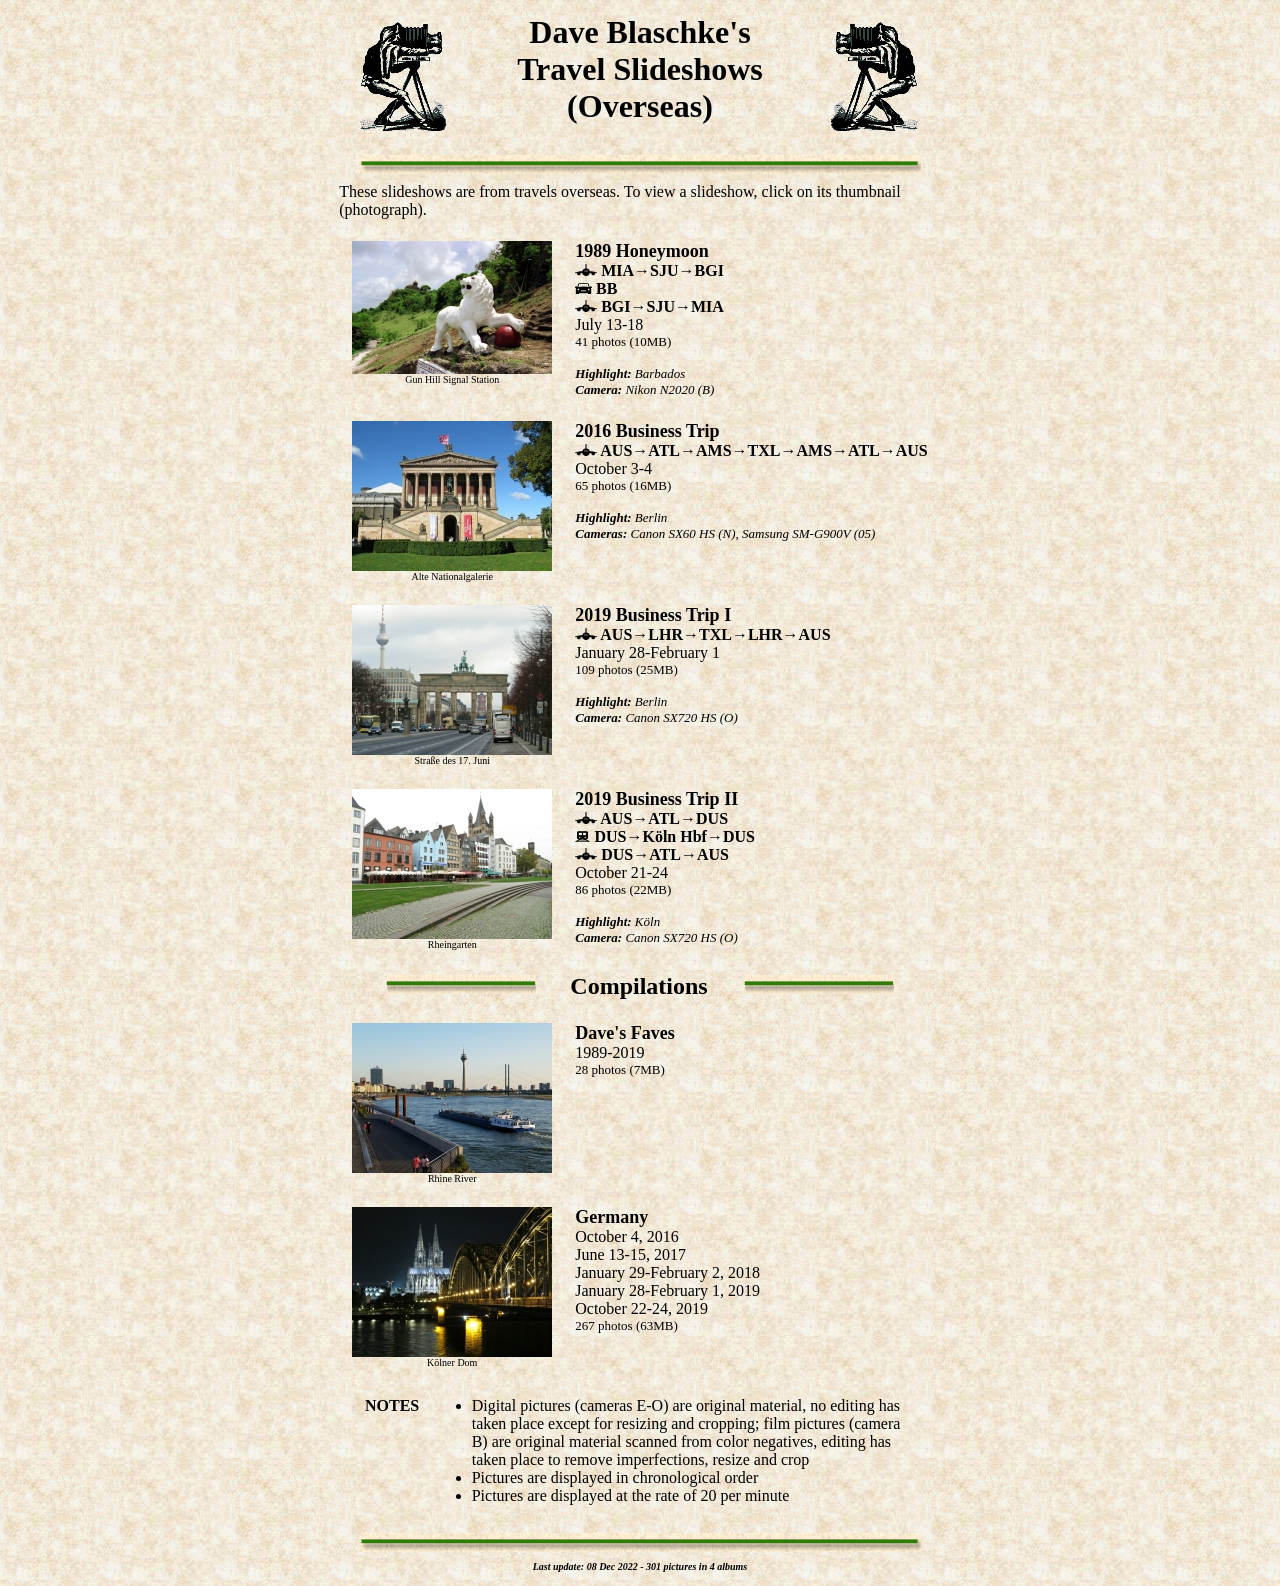
==== index.html @ c41033bd "Fix size oversight :( :(" ====
<HTML>
  <HEAD>
    <BASE HREF=".">
    <TITLE>
      Travel Slideshows
    </TITLE>
    <STYLE>
      <!--
        a{text-decoration:none; font-weight:bold; color:rgb(45,45,145);}
      -->
      ul, li{margin:0; padding:0;}
    </STYLE>
  </HEAD>

  <CENTER><!-- Required for HTML viewers that don't understand TABLE's ALIGN attribute -->

  <BODY BACKGROUND="images/background.jpg" BGCOLOR=#FFFFFF TEXT=#000000>
    <A HREF="TOP"></A>
    <TABLE ALIGN=CENTER BORDER=0 CELLPADDING=3 CELLSPACING=3 WIDTH=562>
      <TR ALIGN=CENTER VALIGN=CENTER>
        <TD>
          <IMG SRC="images/left.gif" ALT="Left header" BORDER=0 WIDTH=95 HEIGHT=118>
        </TD>

        <TD>
          <H1>
            Dave Blaschke's<BR>Travel Slideshows<BR>(Overseas)
          </H1>
        </TD>

        <TD>
          <IMG SRC="images/right.gif" ALT="Right header" BORDER=0 WIDTH=95 HEIGHT=118>
        </TD>
      </TR>

      <TR ALIGN=CENTER VALIGN=CENTER>
        <TD COLSPAN=3>
          <IMG SRC="images/horzrule.gif" ALT="Horizontal rule" BORDER=0 WIDTH=562 HEIGHT=19>
        </TD>
      </TR>

      <TR ALIGN=LEFT VALIGN=CENTER>
        <TD COLSPAN=3>
          <P>
            These slideshows are from travels overseas.
            To view a slideshow, click on its thumbnail (photograph).
          </P>
        </TD>
      </TR>

      <TR ALIGN=CENTER VALIGN=CENTER>
        <TD COLSPAN=3>
          <TABLE BORDER=0 CELLPADDING=10 CELLSPACING=3>
            <TR VALIGN=TOP ALIGN=CENTER>
              <TD ALIGN=LEFT>
                <A HREF="1989Honeymoon/" TARGET=_blank><IMG SRC="1989Honeymoon/cover.jpg" BORDER=0 WIDTH=200 HEIGHT=133 TITLE="1989 Honeymoon"></A><BR>
                <CENTER><FONT SIZE=-2>Gun Hill Signal Station</FONT></CENTER>
              </TD>
              <TD ALIGN=LEFT>
                <FONT SIZE=+1>
                  <B>1989 Honeymoon</B><BR>
                </FONT>
                <B><IMG SRC="images/plane.png" HEIGHT=12>&nbsp;MIA&rarr;SJU&rarr;BGI<BR><IMG SRC="images/car.png" HEIGHT=11>&nbsp;BB<BR><IMG SRC="images/plane.png" HEIGHT=12>&nbsp;BGI&rarr;SJU&rarr;MIA</B><BR>
                July 13-18<BR>
                <FONT SIZE=-1>
                  41 photos (10MB)<BR><BR>
                  <I><B>Highlight:</B> Barbados</I><BR>
                  <I><B>Camera:</B> Nikon N2020 (B)</I>
                </FONT>
              </TD>
            </TR>

            <TR VALIGN=TOP ALIGN=CENTER>
              <TD ALIGN=LEFT>
                <A HREF="2016Berlin/" TARGET=_blank><IMG SRC="2016Berlin/cover.jpg" BORDER=0 WIDTH=200 HEIGHT=150 TITLE="2016 Business Trip"></A><BR>
                <CENTER><FONT SIZE=-2>Alte Nationalgalerie</FONT></CENTER>
              </TD>
              <TD ALIGN=LEFT>
                <FONT SIZE=+1>
                  <B>2016 Business Trip</B><BR>
                </FONT>
                <B><IMG SRC="images/plane.png" HEIGHT=12>&nbsp;AUS&rarr;ATL&rarr;AMS&rarr;TXL&rarr;AMS&rarr;ATL&rarr;AUS</B><BR>
                October 3-4<BR>
                <FONT SIZE=-1>
                  65 photos (16MB)<BR><BR>
                  <I><B>Highlight:</B> Berlin</I><BR>
                  <I><B>Cameras:</B> Canon SX60 HS (N), Samsung SM-G900V (05)</I>
                </FONT>
              </TD>
            </TR>

            <TR VALIGN=TOP ALIGN=CENTER>
              <TD ALIGN=LEFT>
                <A HREF="2019Berlin/" TARGET=_blank><IMG SRC="2019Berlin/cover.jpg" BORDER=0 WIDTH=200 HEIGHT=150 TITLE="2019 Business Trip I"></A><BR>
                <CENTER><FONT SIZE=-2>Stra&szlig;e des 17. Juni</FONT></CENTER>
              </TD>
              <TD ALIGN=LEFT>
                <FONT SIZE=+1>
                  <B>2019 Business Trip I</B><BR>
                </FONT>
                <B><IMG SRC="images/plane.png" HEIGHT=12>&nbsp;AUS&rarr;LHR&rarr;TXL&rarr;LHR&rarr;AUS</B><BR>
                January 28-February 1<BR>
                <FONT SIZE=-1>
                  109 photos (25MB)<BR><BR>
                  <I><B>Highlight:</B> Berlin</I><BR>
                  <I><B>Camera:</B> Canon SX720 HS (O)</I>
                </FONT>
              </TD>
            </TR>

            <TR VALIGN=TOP ALIGN=CENTER>
              <TD ALIGN=LEFT>
                <A HREF="2019Cologne/" TARGET=_blank><IMG SRC="2019Cologne/cover.jpg" BORDER=0 WIDTH=200 HEIGHT=150 TITLE="2019 Business Trip II"></A><BR>
                <CENTER><FONT SIZE=-2>Rheingarten</FONT></CENTER>
              </TD>
              <TD ALIGN=LEFT>
                <FONT SIZE=+1>
                  <B>2019 Business Trip II</B><BR>
                </FONT>
                <B><IMG SRC="images/plane.png" HEIGHT=12>&nbsp;AUS&rarr;ATL&rarr;DUS<BR><IMG SRC="images/train.png" HEIGHT=11>&nbsp;DUS&rarr;K&ouml;ln Hbf&rarr;DUS<BR><IMG SRC="images/plane.png" HEIGHT=12>&nbsp;DUS&rarr;ATL&rarr;AUS</B><BR>
                October 21-24<BR>
                <FONT SIZE=-1>
                  86 photos (22MB)<BR><BR>
                  <I><B>Highlight:</B> K&ouml;ln</I><BR>
                  <I><B>Camera:</B> Canon SX720 HS (O)</I>
                </FONT>
              </TD>
            </TR>

            <TR ALIGN=CENTER VALIGN=TOP>
              <TD COLSPAN=2>
                <NOBR>
                  <IMG SRC="images/horzrule.gif" ALT="Horizontal rule" BORDER=0 WIDTH=150 HEIGHT=19>
                  <FONT SIZE=+2>
                    <B>&nbsp;&nbsp;&nbsp;&nbsp;&nbsp;Compilations&nbsp;&nbsp;&nbsp;&nbsp;&nbsp;</B>
                  </FONT>
                  <IMG SRC="images/horzrule.gif" ALT="Horizontal rule" BORDER=0 WIDTH=150 HEIGHT=19>
                </NOBR>
              </TD>
            </TR>

            <TR VALIGN=TOP ALIGN=CENTER>
              <TD ALIGN=LEFT>
                <A HREF="MULTIYR/slideshow_faves.html" TARGET=_blank><IMG SRC="MULTIYR/cover_faves.jpg" BORDER=0 WIDTH=200 HEIGHT=150 TITLE="Dave's Faves"></A><BR>
                <CENTER><FONT SIZE=-2>Rhine River</FONT></CENTER>
              </TD>
              <TD ALIGN=LEFT>
                <FONT SIZE=+1>
                  <B>Dave's Faves</B><BR>
                </FONT>
                1989-2019<BR>
                <FONT SIZE=-1>
                  28 photos (7MB)
                </FONT>
              </TD>
            </TR>

            <TR VALIGN=TOP ALIGN=CENTER>
              <TD ALIGN=LEFT>
                <A HREF="MULTIYR/slideshow_germany.html" TARGET=_blank><IMG SRC="MULTIYR/cover_germany.jpg" BORDER=0 WIDTH=200 HEIGHT=150 TITLE="Germany"></A><BR>
                <CENTER><FONT SIZE=-2>K&ouml;lner Dom</FONT></CENTER>
              </TD>
              <TD ALIGN=LEFT>
                <FONT SIZE=+1>
                  <B>Germany</B><BR>
                </FONT>
                October 4, 2016<BR>
                June 13-15, 2017<BR>
                January 29-February 2, 2018<BR>
                January 28-February 1, 2019<BR>
                October 22-24, 2019<BR>
                <FONT SIZE=-1>
                  267 photos (63MB)
                </FONT>
              </TD>
            </TR>

            <TR VALIGN=TOP ALIGN=CENTER>
              <TD ALIGN=LEFT COLSPAN=2>
                <TABLE ALIGN=CENTER BORDER=0 CELLPADDING=3 CELLSPACING=3 WIDTH=562>
                  <TR VALIGN=TOP ALIGN=LEFT>
                    <TD WIDTH=100 ALIGN=LEFT>
                      <B>NOTES</B>
                    </TD>
                    <TD WIDTH=462>
                      <UL>
                        <LI>Digital pictures (cameras E-O) are original material, no editing has taken place except for resizing and cropping; film pictures (camera B) are original material scanned from color negatives, editing has taken place to remove imperfections, resize and crop</LI>
                        <LI>Pictures are displayed in chronological order</LI>
                        <LI>Pictures are displayed at the rate of 20 per minute</LI>
                      </UL>
                    </TD>
                  </TR>
                </TABLE>
              </TD>
            </TR>
          </TABLE>
        </TD>
      </TR>

      <TR ALIGN=CENTER VALIGN=CENTER>
        <TD COLSPAN=3>
          <IMG SRC="images/horzrule.gif" ALT="Horizontal rule" BORDER=0 WIDTH=562 HEIGHT=19>
        </TD>
      </TR>

      <TR VALIGN=CENTER ALIGN=CENTER>
        <TD COLSPAN=3>
          <FONT SIZE=-2><I><B>Last update: 08 Dec 2022 - 301 pictures in 4 albums</B></I></FONT>
        </TD>
      </TR>
    </TABLE>
  </BODY>

  </CENTER><!-- Required for HTML viewers that don't understand TABLE's ALIGN attribute -->
</HTML>
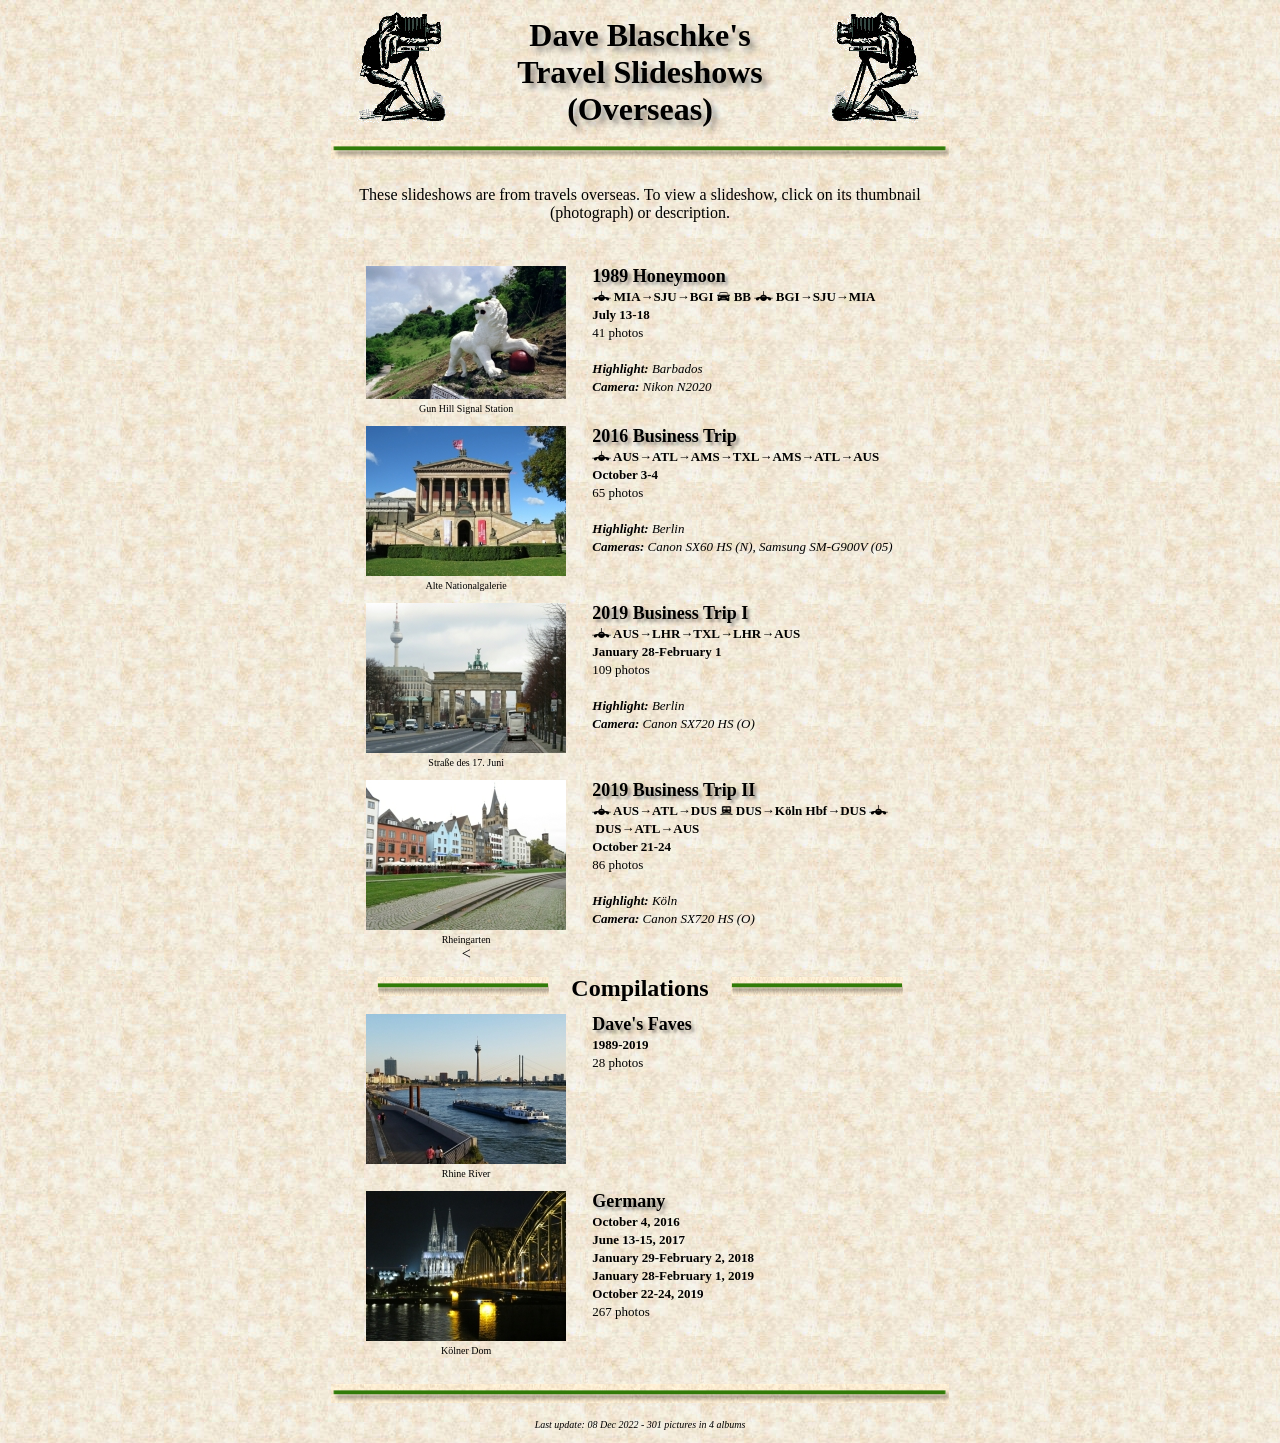
==== commit 4dbc4db0: "HTML5-icize index.html" ====
--- a/index.html
+++ b/index.html
@@ -1,215 +1,168 @@
-<HTML>
-  <HEAD>
-    <BASE HREF=".">
-    <TITLE>
-      Travel Slideshows
-    </TITLE>
-    <STYLE>
-      <!--
-        a{text-decoration:none; font-weight:bold; color:rgb(45,45,145);}
-      -->
-      ul, li{margin:0; padding:0;}
-    </STYLE>
-  </HEAD>
+<!DOCTYPE html>
+<html lang="en">
+  <head>
+    <meta charset="utf-8">
+    <base href=".">
+    <title>Travel Slideshows</title>
+    <link rel="stylesheet" href="css/slideshow-menu.css">
+  </head>
 
-  <CENTER><!-- Required for HTML viewers that don't understand TABLE's ALIGN attribute -->
+  <body>
+    <table id="outerTable">
+      <tr>
+        <td><img src="images/left.gif" alt="Left header" width="95" height="118"></td>
+        <td class="header-txt">Dave Blaschke's<br>Travel Slideshows<br>(Overseas)</td>
+        <td><img src="images/right.gif" alt="Right header" width="95" height="118"></td>
+      </tr>
 
-  <BODY BACKGROUND="images/background.jpg" BGCOLOR=#FFFFFF TEXT=#000000>
-    <A HREF="TOP"></A>
-    <TABLE ALIGN=CENTER BORDER=0 CELLPADDING=3 CELLSPACING=3 WIDTH=562>
-      <TR ALIGN=CENTER VALIGN=CENTER>
-        <TD>
-          <IMG SRC="images/left.gif" ALT="Left header" BORDER=0 WIDTH=95 HEIGHT=118>
-        </TD>
+      <tr>
+        <td colspan="3">
+          <img src="images/horzrule.gif" alt="Horizontal rule" width="100%" height="19">
+        </td>
+      </td>
 
-        <TD>
-          <H1>
-            Dave Blaschke's<BR>Travel Slideshows<BR>(Overseas)
-          </H1>
-        </TD>
+      <tr >
+        <td colspan="3">
+          <p>
+            These slideshows are from travels overseas.
+            To view a slideshow, click on its thumbnail (photograph) or description.
+          </p>
+        </td>
+      </tr>
 
-        <TD>
-          <IMG SRC="images/right.gif" ALT="Right header" BORDER=0 WIDTH=95 HEIGHT=118>
-        </TD>
-      </TR>
+      <tr>
+        <td colspan="3">
+          <table id="innerTable">
+            <tr class="menu-item">
+              <td class="menu-item-img"><a href="1989Honeymoon/slideshow.html" target="_blank">
+                <img src="1989Honeymoon/cover.jpg" width="200" height="133" alt="1989 Honeymoon"><br>
+                <span class="menu-item-img-desc">Gun Hill Signal Station</span>
+              </a></td>
+              <td class="menu-item-txt"><a href="1989Honeymoon/slideshow.html" target="_blank">
+                <span class="menu-item-txt-trip">1989 Honeymoon</span><br>
+                <span class="menu-item-txt-travel">
+                  <img src="images/plane.png" height="10">&nbsp;MIA&rarr;SJU&rarr;BGI
+                  <img src="images/car.png" height="9">&nbsp;BB
+                  <img src="images/plane.png" height="10">&nbsp;BGI&rarr;SJU&rarr;MIA
+                </span><br>
+                <span class="menu-item-txt-date">July 13-18</span><br>
+                <span class="menu-item-txt-pics">41 photos</span>
+                <span class="menu-item-txt-size">&nbsp;(10MB)</span><br><br>
+                <span class="menu-item-txt-hilite"><b>Highlight:</b> Barbados</span><br>
+                <span class="menu-item-txt-camera"><b>Camera:</b> Nikon N2020</span>
+              </a></td>
+            </tr>
 
-      <TR ALIGN=CENTER VALIGN=CENTER>
-        <TD COLSPAN=3>
-          <IMG SRC="images/horzrule.gif" ALT="Horizontal rule" BORDER=0 WIDTH=562 HEIGHT=19>
-        </TD>
-      </TR>
+            <tr class="menu-item">
+              <td class="menu-item-img"><a href="2016Berlin/slideshow.html" target="_blank">
+                <img src="2016Berlin/cover.jpg" width="200" height="150" alt="2016 Business Trip"><br>
+                <span class="menu-item-img-desc">Alte Nationalgalerie</span>
+              </a></td>
+              <td class="menu-item-txt"><a href="2016Berlin/slideshow.html" target="_blank">
+                <span class="menu-item-txt-trip">2016 Business Trip</span><br>
+                <span class="menu-item-txt-travel">
+                  <img src="images/plane.png" height="10">&nbsp;AUS&rarr;ATL&rarr;AMS&rarr;TXL&rarr;AMS&rarr;ATL&rarr;AUS
+                </span><br>
+                <span class="menu-item-txt-date">October 3-4</span><br>
+                <span class="menu-item-txt-pics">65 photos</span>
+                <span class="menu-item-txt-size">&nbsp;(16MB)</span><br><br>
+                <span class="menu-item-txt-hilite"><b>Highlight:</b> Berlin</span><br>
+                <span class="menu-item-txt-camera"><b>Cameras:</b> Canon SX60 HS (N), Samsung SM-G900V (05)</span>
+              </a></td>
+            </tr>
 
-      <TR ALIGN=LEFT VALIGN=CENTER>
-        <TD COLSPAN=3>
-          <P>
-            These slideshows are from travels overseas.
-            To view a slideshow, click on its thumbnail (photograph).
-          </P>
-        </TD>
-      </TR>
+            <tr class="menu-item">
+              <td class="menu-item-img"><a href="2019Berlin/slideshow.html" target="_blank">
+                <img src="2019Berlin/cover.jpg" width="200" height="150" alt="2019 Business Trip I"><br>
+                <span class="menu-item-img-desc">Stra&szlig;e des 17. Juni</span>
+              </a></td>
+              <td class="menu-item-txt"><a href="2019Berlin/slideshow.html" target="_blank">
+                <span class="menu-item-txt-trip">2019 Business Trip I</span><br>
+                <span class="menu-item-txt-travel">
+                  <img src="images/plane.png" height="10">&nbsp;AUS&rarr;LHR&rarr;TXL&rarr;LHR&rarr;AUS
+                </span><br>
+                <span class="menu-item-txt-date">January 28-February 1</span><br>
+                <span class="menu-item-txt-pics">109 photos</span>
+                <span class="menu-item-txt-size">&nbsp;(25MB)</span><br><br>
+                <span class="menu-item-txt-hilite"><b>Highlight:</b> Berlin</I></span><br>
+                <span class="menu-item-txt-camera"><b>Camera:</b> Canon SX720 HS (O)</span>
+              </a></td>
+            </tr>
 
-      <TR ALIGN=CENTER VALIGN=CENTER>
-        <TD COLSPAN=3>
-          <TABLE BORDER=0 CELLPADDING=10 CELLSPACING=3>
-            <TR VALIGN=TOP ALIGN=CENTER>
-              <TD ALIGN=LEFT>
-                <A HREF="1989Honeymoon/" TARGET=_blank><IMG SRC="1989Honeymoon/cover.jpg" BORDER=0 WIDTH=200 HEIGHT=133 TITLE="1989 Honeymoon"></A><BR>
-                <CENTER><FONT SIZE=-2>Gun Hill Signal Station</FONT></CENTER>
-              </TD>
-              <TD ALIGN=LEFT>
-                <FONT SIZE=+1>
-                  <B>1989 Honeymoon</B><BR>
-                </FONT>
-                <B><IMG SRC="images/plane.png" HEIGHT=12>&nbsp;MIA&rarr;SJU&rarr;BGI<BR><IMG SRC="images/car.png" HEIGHT=11>&nbsp;BB<BR><IMG SRC="images/plane.png" HEIGHT=12>&nbsp;BGI&rarr;SJU&rarr;MIA</B><BR>
-                July 13-18<BR>
-                <FONT SIZE=-1>
-                  41 photos (10MB)<BR><BR>
-                  <I><B>Highlight:</B> Barbados</I><BR>
-                  <I><B>Camera:</B> Nikon N2020 (B)</I>
-                </FONT>
-              </TD>
-            </TR>
+            <tr class="menu-item">
+              <td class="menu-item-img"><a href="2019Cologne/slideshow.html" target="_blank">
+                <img src="2019Cologne/cover.jpg" width="200" height="150" alt="2019 Business Trip II"><br>
+                <span class="menu-item-img-desc">Rheingarten</span><
+              </a></td>
+              <td class="menu-item-txt"><a href="2019Cologne/slideshow.html" target="_blank">
+                <span class="menu-item-txt-trip">2019 Business Trip II</span><br>
+                <span class="menu-item-txt-travel">
+                  <img src="images/plane.png" height="10">&nbsp;AUS&rarr;ATL&rarr;DUS
+                  <img src="images/train.png" height="9">&nbsp;DUS&rarr;K&ouml;ln Hbf&rarr;DUS
+                  <img src="images/plane.png" height="10">&nbsp;DUS&rarr;ATL&rarr;AUS
+                </span><br>
+                <span class="menu-item-txt-date">October 21-24</span><br>
+                <span class="menu-item-txt-pics">86 photos</span>
+                <span class="menu-item-txt-size">&nbsp;(22MB)</span><br><br>
+                <span class="menu-item-txt-hilite"><b>Highlight:</b> K&ouml;ln</span><br>
+                <span class="menu-item-txt-camera"><b>Camera:</b> Canon SX720 HS (O)</span>
+              </a></td>
+            </tr>
 
-            <TR VALIGN=TOP ALIGN=CENTER>
-              <TD ALIGN=LEFT>
-                <A HREF="2016Berlin/" TARGET=_blank><IMG SRC="2016Berlin/cover.jpg" BORDER=0 WIDTH=200 HEIGHT=150 TITLE="2016 Business Trip"></A><BR>
-                <CENTER><FONT SIZE=-2>Alte Nationalgalerie</FONT></CENTER>
-              </TD>
-              <TD ALIGN=LEFT>
-                <FONT SIZE=+1>
-                  <B>2016 Business Trip</B><BR>
-                </FONT>
-                <B><IMG SRC="images/plane.png" HEIGHT=12>&nbsp;AUS&rarr;ATL&rarr;AMS&rarr;TXL&rarr;AMS&rarr;ATL&rarr;AUS</B><BR>
-                October 3-4<BR>
-                <FONT SIZE=-1>
-                  65 photos (16MB)<BR><BR>
-                  <I><B>Highlight:</B> Berlin</I><BR>
-                  <I><B>Cameras:</B> Canon SX60 HS (N), Samsung SM-G900V (05)</I>
-                </FONT>
-              </TD>
-            </TR>
+            <tr>
+              <td colspan="2">
+                <img src="images/horzrule.gif" alt="Horizontal rule" width="30%" height="19">
+                <span class="compilations-hdr">&nbsp;&nbsp;&nbsp;Compilations&nbsp;&nbsp;&nbsp;</span>
+                <img src="images/horzrule.gif" alt="Horizontal rule" width="30%" height="19">
+              </td>
+            </tr>
 
-            <TR VALIGN=TOP ALIGN=CENTER>
-              <TD ALIGN=LEFT>
-                <A HREF="2019Berlin/" TARGET=_blank><IMG SRC="2019Berlin/cover.jpg" BORDER=0 WIDTH=200 HEIGHT=150 TITLE="2019 Business Trip I"></A><BR>
-                <CENTER><FONT SIZE=-2>Stra&szlig;e des 17. Juni</FONT></CENTER>
-              </TD>
-              <TD ALIGN=LEFT>
-                <FONT SIZE=+1>
-                  <B>2019 Business Trip I</B><BR>
-                </FONT>
-                <B><IMG SRC="images/plane.png" HEIGHT=12>&nbsp;AUS&rarr;LHR&rarr;TXL&rarr;LHR&rarr;AUS</B><BR>
-                January 28-February 1<BR>
-                <FONT SIZE=-1>
-                  109 photos (25MB)<BR><BR>
-                  <I><B>Highlight:</B> Berlin</I><BR>
-                  <I><B>Camera:</B> Canon SX720 HS (O)</I>
-                </FONT>
-              </TD>
-            </TR>
+            <tr class="menu-item">
+              <td class="menu-item-img"><a href="MULTIYR/slideshow_faves.html" target="_blank">
+                <img src="MULTIYR/cover_faves.jpg" width="200" height="150" alt="Dave's Faves"><br>
+                <span class="menu-item-img-desc">Rhine River</span>
+              </a></td>
+              <td class="menu-item-txt"><a href="MULTIYR/slideshow_faves.html" target="_blank">
+                <span class="menu-item-txt-trip">Dave's Faves</span><br>
+                <span class="menu-item-txt-date">1989-2019</span><br>
+                <span class="menu-item-txt-pics">28 photos</span>
+                <span class="menu-item-txt-size">&nbsp;(7MB)</span><br><br>
+              </a></td>
+            </tr>
 
-            <TR VALIGN=TOP ALIGN=CENTER>
-              <TD ALIGN=LEFT>
-                <A HREF="2019Cologne/" TARGET=_blank><IMG SRC="2019Cologne/cover.jpg" BORDER=0 WIDTH=200 HEIGHT=150 TITLE="2019 Business Trip II"></A><BR>
-                <CENTER><FONT SIZE=-2>Rheingarten</FONT></CENTER>
-              </TD>
-              <TD ALIGN=LEFT>
-                <FONT SIZE=+1>
-                  <B>2019 Business Trip II</B><BR>
-                </FONT>
-                <B><IMG SRC="images/plane.png" HEIGHT=12>&nbsp;AUS&rarr;ATL&rarr;DUS<BR><IMG SRC="images/train.png" HEIGHT=11>&nbsp;DUS&rarr;K&ouml;ln Hbf&rarr;DUS<BR><IMG SRC="images/plane.png" HEIGHT=12>&nbsp;DUS&rarr;ATL&rarr;AUS</B><BR>
-                October 21-24<BR>
-                <FONT SIZE=-1>
-                  86 photos (22MB)<BR><BR>
-                  <I><B>Highlight:</B> K&ouml;ln</I><BR>
-                  <I><B>Camera:</B> Canon SX720 HS (O)</I>
-                </FONT>
-              </TD>
-            </TR>
+            <tr class="menu-item">
+              <td class="menu-item-img"><a href="MULTIYR/slideshow_germany.html" target="_blank">
+                <img src="MULTIYR/cover_germany.jpg" width="200" height="150" alt="Germany"><br>
+                <span class="menu-item-img-desc">K&ouml;lner Dom</span>
+              </a></td>
+              <td class="menu-item-txt"><a href="MULTIYR/slideshow_germany.html" target="_blank">
+                <span class="menu-item-txt-trip">Germany</span><br>
+                <span class="menu-item-txt-date">
+                  October 4, 2016<br>
+                  June 13-15, 2017<br>
+                  January 29-February 2, 2018<br>
+                  January 28-February 1, 2019<br>
+                  October 22-24, 2019<br>
+                </span>
+                <span class="menu-item-txt-pics">267 photos</span>
+                <span class="menu-item-txt-size">&nbsp;(63MB)</span><br><br>
+              </a></td>
+            </tr>
+          </table>
+        </td>
+      </tr>
 
-            <TR ALIGN=CENTER VALIGN=TOP>
-              <TD COLSPAN=2>
-                <NOBR>
-                  <IMG SRC="images/horzrule.gif" ALT="Horizontal rule" BORDER=0 WIDTH=150 HEIGHT=19>
-                  <FONT SIZE=+2>
-                    <B>&nbsp;&nbsp;&nbsp;&nbsp;&nbsp;Compilations&nbsp;&nbsp;&nbsp;&nbsp;&nbsp;</B>
-                  </FONT>
-                  <IMG SRC="images/horzrule.gif" ALT="Horizontal rule" BORDER=0 WIDTH=150 HEIGHT=19>
-                </NOBR>
-              </TD>
-            </TR>
+      <tr>
+        <td colspan="3">
+          <img src="images/horzrule.gif" alt="Horizontal rule" width="100%" height="19">
+        </td>
+      </td>
 
-            <TR VALIGN=TOP ALIGN=CENTER>
-              <TD ALIGN=LEFT>
-                <A HREF="MULTIYR/slideshow_faves.html" TARGET=_blank><IMG SRC="MULTIYR/cover_faves.jpg" BORDER=0 WIDTH=200 HEIGHT=150 TITLE="Dave's Faves"></A><BR>
-                <CENTER><FONT SIZE=-2>Rhine River</FONT></CENTER>
-              </TD>
-              <TD ALIGN=LEFT>
-                <FONT SIZE=+1>
-                  <B>Dave's Faves</B><BR>
-                </FONT>
-                1989-2019<BR>
-                <FONT SIZE=-1>
-                  28 photos (7MB)
-                </FONT>
-              </TD>
-            </TR>
-
-            <TR VALIGN=TOP ALIGN=CENTER>
-              <TD ALIGN=LEFT>
-                <A HREF="MULTIYR/slideshow_germany.html" TARGET=_blank><IMG SRC="MULTIYR/cover_germany.jpg" BORDER=0 WIDTH=200 HEIGHT=150 TITLE="Germany"></A><BR>
-                <CENTER><FONT SIZE=-2>K&ouml;lner Dom</FONT></CENTER>
-              </TD>
-              <TD ALIGN=LEFT>
-                <FONT SIZE=+1>
-                  <B>Germany</B><BR>
-                </FONT>
-                October 4, 2016<BR>
-                June 13-15, 2017<BR>
-                January 29-February 2, 2018<BR>
-                January 28-February 1, 2019<BR>
-                October 22-24, 2019<BR>
-                <FONT SIZE=-1>
-                  267 photos (63MB)
-                </FONT>
-              </TD>
-            </TR>
-
-            <TR VALIGN=TOP ALIGN=CENTER>
-              <TD ALIGN=LEFT COLSPAN=2>
-                <TABLE ALIGN=CENTER BORDER=0 CELLPADDING=3 CELLSPACING=3 WIDTH=562>
-                  <TR VALIGN=TOP ALIGN=LEFT>
-                    <TD WIDTH=100 ALIGN=LEFT>
-                      <B>NOTES</B>
-                    </TD>
-                    <TD WIDTH=462>
-                      <UL>
-                        <LI>Digital pictures (cameras E-O) are original material, no editing has taken place except for resizing and cropping; film pictures (camera B) are original material scanned from color negatives, editing has taken place to remove imperfections, resize and crop</LI>
-                        <LI>Pictures are displayed in chronological order</LI>
-                        <LI>Pictures are displayed at the rate of 20 per minute</LI>
-                      </UL>
-                    </TD>
-                  </TR>
-                </TABLE>
-              </TD>
-            </TR>
-          </TABLE>
-        </TD>
-      </TR>
-
-      <TR ALIGN=CENTER VALIGN=CENTER>
-        <TD COLSPAN=3>
-          <IMG SRC="images/horzrule.gif" ALT="Horizontal rule" BORDER=0 WIDTH=562 HEIGHT=19>
-        </TD>
-      </TR>
-
-      <TR VALIGN=CENTER ALIGN=CENTER>
-        <TD COLSPAN=3>
-          <FONT SIZE=-2><I><B>Last update: 08 Dec 2022 - 301 pictures in 4 albums</B></I></FONT>
-        </TD>
-      </TR>
-    </TABLE>
-  </BODY>
-
-  </CENTER><!-- Required for HTML viewers that don't understand TABLE's ALIGN attribute -->
-</HTML>
+      <tr>
+        <td colspan="3">
+          <span class="updates-txt">Last update: 08 Dec 2022 - 301 pictures in 4 albums</span>
+        </td>
+      </tr>
+    </table>
+  </body>
+</html>
--- a/css/slideshow-menu.css
+++ b/css/slideshow-menu.css
@@ -0,0 +1,122 @@
+body {
+  background-image: url("../images/background.jpg");
+  background-color: #FFFFFF;
+  color: #000000;
+  margin: auto;
+  max-width: max-content;
+}
+
+img {
+  border: 0;
+}
+
+a {
+  text-decoration: none;
+  color: #000000;
+}
+
+tr td a  {
+  display: block;
+  text-decoration: none;
+  width: 100%;
+  height: 100%;
+}
+
+#outerTable {
+  margin-left: auto;
+  margin-right: auto;
+  border: none;
+  padding: 5px;
+  border-spacing: 5px;
+  width: 50%;
+}
+
+#outerTable tr {
+  text-align: center;
+  vertical-align: middle;
+}
+
+.header-txt {
+  font-size: 2rem;
+  font-weight: bold;
+  text-shadow: 5px 5px 5px rgba(68, 68, 68, 0.5);
+}
+
+#innerTable {
+  margin-left: auto;
+  margin-right: auto;
+  border: none;
+  padding: 10px;
+  border-spacing: 10px;
+}
+
+.menu-item:hover {
+  transform: scale(1.10);
+  z-index: 1;
+/*background-color: #000000;*/
+}
+
+.menu-item-txt:hover {
+  cursor: pointer;
+}
+
+.menu-item-img {
+  vertical-align: top;
+}
+
+.menu-item-img-desc {
+  display: block;
+  font-size: x-small;
+  text-align: center;
+  vertical-align: middle;
+}
+
+.menu-item-txt, .menu-item-txt-static {
+  text-align: left;
+  vertical-align: top;
+}
+
+.menu-item-txt-trip {
+  font-size: large;
+  font-weight: bold;
+  text-shadow: 3px 3px 3px rgba(68, 68, 68, 0.5);
+}
+
+.menu-item-txt-travel {
+  font-size: small;
+  font-weight: bold;
+}
+
+.menu-item-txt-date {
+  font-size: small;
+  font-weight: bold;
+}
+
+.menu-item-txt-pics {
+  font-size: small;
+}
+
+.menu-item-txt-size {
+  display: none;
+  font-size: small;
+}
+
+.menu-item-txt-hilite {
+  font-size: small;
+  font-style: italic;
+}
+
+.menu-item-txt-camera {
+  font-size: small;
+  font-style: italic;
+}
+
+.compilations-hdr {
+  font-size: x-large;
+  font-weight: bold;
+}
+
+.updates-txt {
+  font-size: x-small;
+  font-style: italic;
+}
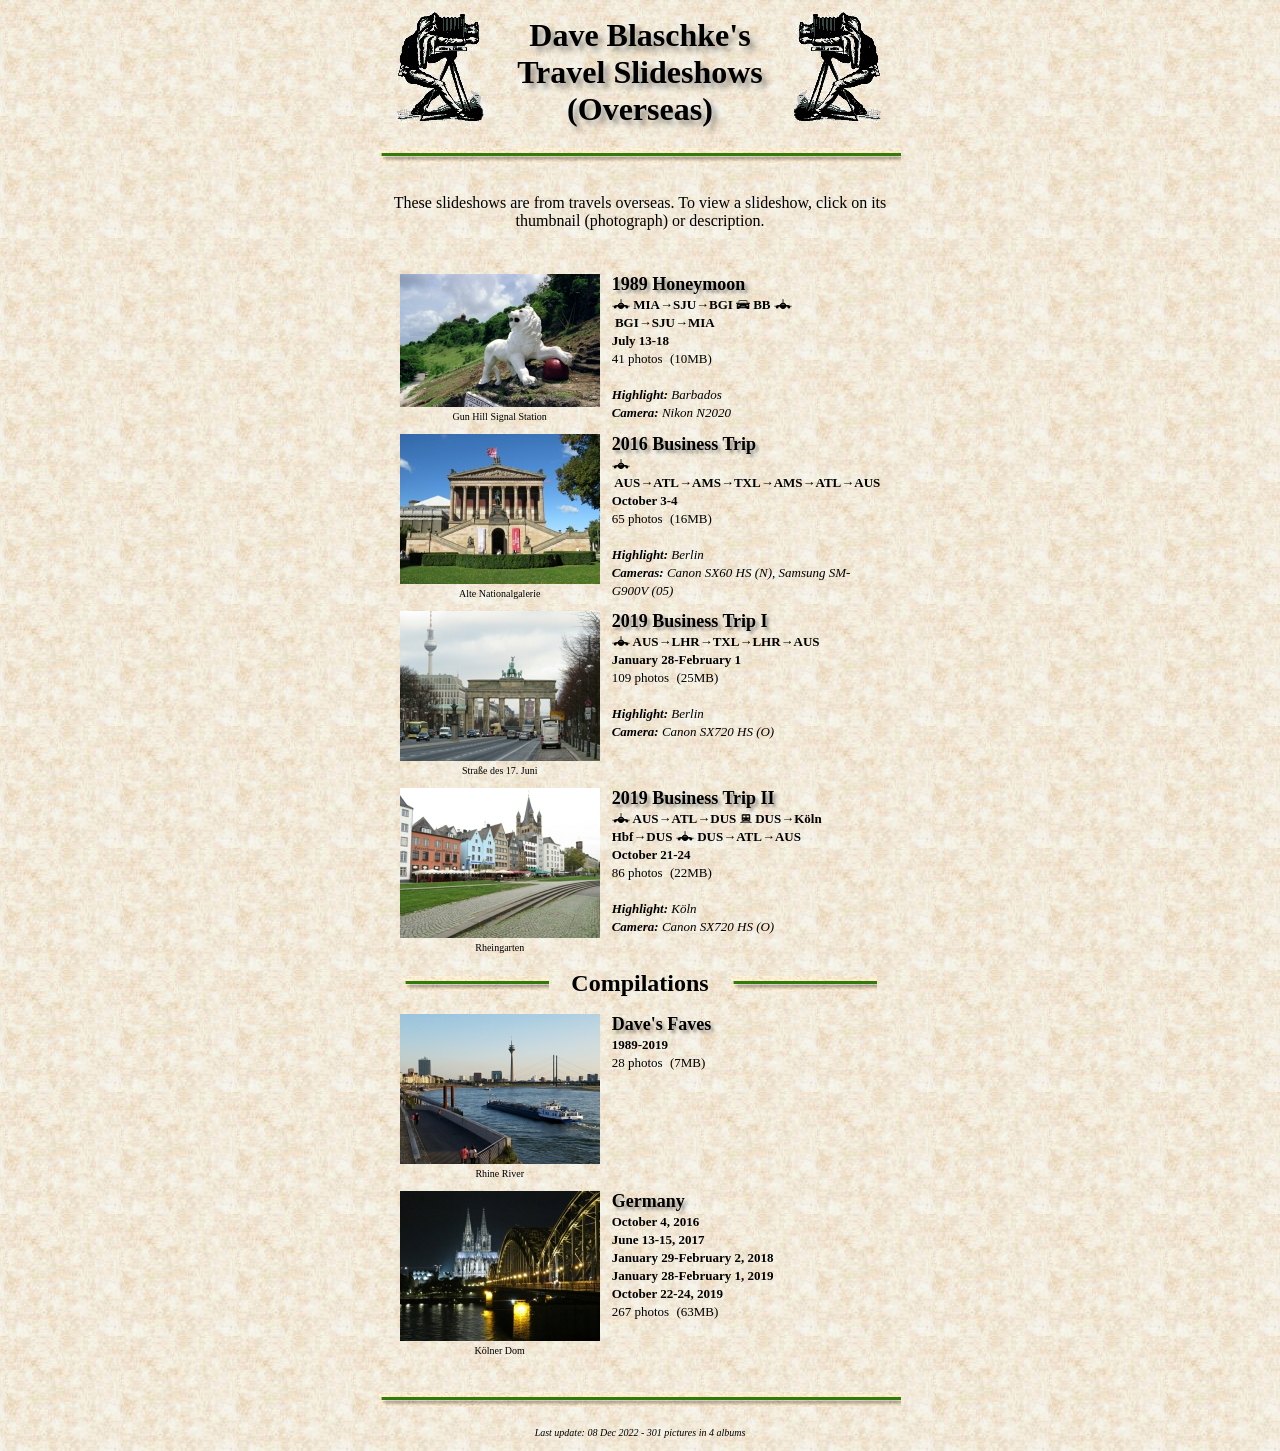
==== commit ae780dbe: "HTML5-icize cleanup" ====
--- a/index.html
+++ b/index.html
@@ -15,11 +15,7 @@
         <td><img src="images/right.gif" alt="Right header" width="95" height="118"></td>
       </tr>
 
-      <tr>
-        <td colspan="3">
-          <img src="images/horzrule.gif" alt="Horizontal rule" width="100%" height="19">
-        </td>
-      </td>
+      <tr><td colspan="3"><hr></td></tr>
 
       <tr >
         <td colspan="3">
@@ -34,86 +30,90 @@
         <td colspan="3">
           <table id="innerTable">
             <tr class="menu-item">
-              <td class="menu-item-img"><a href="1989Honeymoon/slideshow.html" target="_blank">
+              <td class="menu-item-img"><a href="1989Honeymoon/" target="_blank">
                 <img src="1989Honeymoon/cover.jpg" width="200" height="133" alt="1989 Honeymoon"><br>
                 <span class="menu-item-img-desc">Gun Hill Signal Station</span>
               </a></td>
-              <td class="menu-item-txt"><a href="1989Honeymoon/slideshow.html" target="_blank">
+              <td class="menu-item-txt">
                 <span class="menu-item-txt-trip">1989 Honeymoon</span><br>
                 <span class="menu-item-txt-travel">
-                  <img src="images/plane.png" height="10">&nbsp;MIA&rarr;SJU&rarr;BGI
-                  <img src="images/car.png" height="9">&nbsp;BB
-                  <img src="images/plane.png" height="10">&nbsp;BGI&rarr;SJU&rarr;MIA
+                  <img src="images/plane.png" alt="Plane" height="10">&nbsp;MIA&rarr;SJU&rarr;BGI
+                  <img src="images/car.png" alt="Car" height="9">&nbsp;BB
+                  <img src="images/plane.png" alt="Plane" height="10">&nbsp;BGI&rarr;SJU&rarr;MIA
                 </span><br>
                 <span class="menu-item-txt-date">July 13-18</span><br>
                 <span class="menu-item-txt-pics">41 photos</span>
                 <span class="menu-item-txt-size">&nbsp;(10MB)</span><br><br>
                 <span class="menu-item-txt-hilite"><b>Highlight:</b> Barbados</span><br>
                 <span class="menu-item-txt-camera"><b>Camera:</b> Nikon N2020</span>
-              </a></td>
+              </td>
             </tr>
 
             <tr class="menu-item">
-              <td class="menu-item-img"><a href="2016Berlin/slideshow.html" target="_blank">
+              <td class="menu-item-img"><a href="2016Berlin/" target="_blank">
                 <img src="2016Berlin/cover.jpg" width="200" height="150" alt="2016 Business Trip"><br>
                 <span class="menu-item-img-desc">Alte Nationalgalerie</span>
               </a></td>
-              <td class="menu-item-txt"><a href="2016Berlin/slideshow.html" target="_blank">
+              <td class="menu-item-txt">
                 <span class="menu-item-txt-trip">2016 Business Trip</span><br>
                 <span class="menu-item-txt-travel">
-                  <img src="images/plane.png" height="10">&nbsp;AUS&rarr;ATL&rarr;AMS&rarr;TXL&rarr;AMS&rarr;ATL&rarr;AUS
+                  <img src="images/plane.png" alt="Plane" height="10">&nbsp;AUS&rarr;ATL&rarr;AMS&rarr;TXL&rarr;AMS&rarr;ATL&rarr;AUS
                 </span><br>
                 <span class="menu-item-txt-date">October 3-4</span><br>
                 <span class="menu-item-txt-pics">65 photos</span>
                 <span class="menu-item-txt-size">&nbsp;(16MB)</span><br><br>
                 <span class="menu-item-txt-hilite"><b>Highlight:</b> Berlin</span><br>
                 <span class="menu-item-txt-camera"><b>Cameras:</b> Canon SX60 HS (N), Samsung SM-G900V (05)</span>
-              </a></td>
+              </td>
             </tr>
 
             <tr class="menu-item">
-              <td class="menu-item-img"><a href="2019Berlin/slideshow.html" target="_blank">
+              <td class="menu-item-img"><a href="2019Berlin/" target="_blank">
                 <img src="2019Berlin/cover.jpg" width="200" height="150" alt="2019 Business Trip I"><br>
                 <span class="menu-item-img-desc">Stra&szlig;e des 17. Juni</span>
               </a></td>
-              <td class="menu-item-txt"><a href="2019Berlin/slideshow.html" target="_blank">
+              <td class="menu-item-txt">
                 <span class="menu-item-txt-trip">2019 Business Trip I</span><br>
                 <span class="menu-item-txt-travel">
-                  <img src="images/plane.png" height="10">&nbsp;AUS&rarr;LHR&rarr;TXL&rarr;LHR&rarr;AUS
+                  <img src="images/plane.png" alt="Plane" height="10">&nbsp;AUS&rarr;LHR&rarr;TXL&rarr;LHR&rarr;AUS
                 </span><br>
                 <span class="menu-item-txt-date">January 28-February 1</span><br>
                 <span class="menu-item-txt-pics">109 photos</span>
                 <span class="menu-item-txt-size">&nbsp;(25MB)</span><br><br>
-                <span class="menu-item-txt-hilite"><b>Highlight:</b> Berlin</I></span><br>
+                <span class="menu-item-txt-hilite"><b>Highlight:</b> Berlin</span><br>
                 <span class="menu-item-txt-camera"><b>Camera:</b> Canon SX720 HS (O)</span>
-              </a></td>
+              </td>
             </tr>
 
             <tr class="menu-item">
-              <td class="menu-item-img"><a href="2019Cologne/slideshow.html" target="_blank">
+              <td class="menu-item-img"><a href="2019Cologne/" target="_blank">
                 <img src="2019Cologne/cover.jpg" width="200" height="150" alt="2019 Business Trip II"><br>
-                <span class="menu-item-img-desc">Rheingarten</span><
+                <span class="menu-item-img-desc">Rheingarten</span>
               </a></td>
-              <td class="menu-item-txt"><a href="2019Cologne/slideshow.html" target="_blank">
+              <td class="menu-item-txt">
                 <span class="menu-item-txt-trip">2019 Business Trip II</span><br>
                 <span class="menu-item-txt-travel">
-                  <img src="images/plane.png" height="10">&nbsp;AUS&rarr;ATL&rarr;DUS
-                  <img src="images/train.png" height="9">&nbsp;DUS&rarr;K&ouml;ln Hbf&rarr;DUS
-                  <img src="images/plane.png" height="10">&nbsp;DUS&rarr;ATL&rarr;AUS
+                  <img src="images/plane.png" alt="Plane" height="10">&nbsp;AUS&rarr;ATL&rarr;DUS
+                  <img src="images/train.png" alt="Train" height="9">&nbsp;DUS&rarr;K&ouml;ln Hbf&rarr;DUS
+                  <img src="images/plane.png" alt="Plane" height="10">&nbsp;DUS&rarr;ATL&rarr;AUS
                 </span><br>
                 <span class="menu-item-txt-date">October 21-24</span><br>
                 <span class="menu-item-txt-pics">86 photos</span>
                 <span class="menu-item-txt-size">&nbsp;(22MB)</span><br><br>
                 <span class="menu-item-txt-hilite"><b>Highlight:</b> K&ouml;ln</span><br>
                 <span class="menu-item-txt-camera"><b>Camera:</b> Canon SX720 HS (O)</span>
-              </a></td>
+              </td>
             </tr>
 
             <tr>
               <td colspan="2">
-                <img src="images/horzrule.gif" alt="Horizontal rule" width="30%" height="19">
-                <span class="compilations-hdr">&nbsp;&nbsp;&nbsp;Compilations&nbsp;&nbsp;&nbsp;</span>
-                <img src="images/horzrule.gif" alt="Horizontal rule" width="30%" height="19">
+                <table class="hrTable">
+                  <tr>
+                    <td class="hrTd"><hr></td>
+                    <td><span class="compilations-hdr">&nbsp;&nbsp;&nbsp;Compilations&nbsp;&nbsp;&nbsp;</span></td>
+                    <td class="hrTd"><hr></td>
+                  </tr>
+                </table>
               </td>
             </tr>
 
@@ -122,12 +122,12 @@
                 <img src="MULTIYR/cover_faves.jpg" width="200" height="150" alt="Dave's Faves"><br>
                 <span class="menu-item-img-desc">Rhine River</span>
               </a></td>
-              <td class="menu-item-txt"><a href="MULTIYR/slideshow_faves.html" target="_blank">
+              <td class="menu-item-txt">
                 <span class="menu-item-txt-trip">Dave's Faves</span><br>
                 <span class="menu-item-txt-date">1989-2019</span><br>
                 <span class="menu-item-txt-pics">28 photos</span>
                 <span class="menu-item-txt-size">&nbsp;(7MB)</span><br><br>
-              </a></td>
+              </td>
             </tr>
 
             <tr class="menu-item">
@@ -135,7 +135,7 @@
                 <img src="MULTIYR/cover_germany.jpg" width="200" height="150" alt="Germany"><br>
                 <span class="menu-item-img-desc">K&ouml;lner Dom</span>
               </a></td>
-              <td class="menu-item-txt"><a href="MULTIYR/slideshow_germany.html" target="_blank">
+              <td class="menu-item-txt">
                 <span class="menu-item-txt-trip">Germany</span><br>
                 <span class="menu-item-txt-date">
                   October 4, 2016<br>
@@ -146,17 +146,13 @@
                 </span>
                 <span class="menu-item-txt-pics">267 photos</span>
                 <span class="menu-item-txt-size">&nbsp;(63MB)</span><br><br>
-              </a></td>
+              </td>
             </tr>
           </table>
         </td>
       </tr>
 
-      <tr>
-        <td colspan="3">
-          <img src="images/horzrule.gif" alt="Horizontal rule" width="100%" height="19">
-        </td>
-      </td>
+      <tr><td colspan="3"><hr></td></tr>
 
       <tr>
         <td colspan="3">
--- a/css/slideshow-menu.css
+++ b/css/slideshow-menu.css
@@ -6,20 +6,16 @@
   max-width: max-content;
 }
 
+hr {
+  background-image: url("../images/horzrule.gif");
+  border: 0;
+  height: 15px;
+  width: 100%;
+  background-size: cover;
+}
+
 img {
   border: 0;
-}
-
-a {
-  text-decoration: none;
-  color: #000000;
-}
-
-tr td a  {
-  display: block;
-  text-decoration: none;
-  width: 100%;
-  height: 100%;
 }
 
 #outerTable {
@@ -28,7 +24,7 @@
   border: none;
   padding: 5px;
   border-spacing: 5px;
-  width: 50%;
+  width: 60%;
 }
 
 #outerTable tr {
@@ -53,11 +49,14 @@
 .menu-item:hover {
   transform: scale(1.10);
   z-index: 1;
-/*background-color: #000000;*/
 }
 
-.menu-item-txt:hover {
-  cursor: pointer;
+.menu-item a {
+  display: block;
+  text-decoration: none;
+  color: #000000;
+  width: 100%;
+  height: 100%;
 }
 
 .menu-item-img {
@@ -97,7 +96,6 @@
 }
 
 .menu-item-txt-size {
-  display: none;
   font-size: small;
 }
 
@@ -111,6 +109,14 @@
   font-style: italic;
 }
 
+.hrTable {
+  width: 100%;
+}
+
+.hrTd {
+  width: 45%;
+}
+
 .compilations-hdr {
   font-size: x-large;
   font-weight: bold;
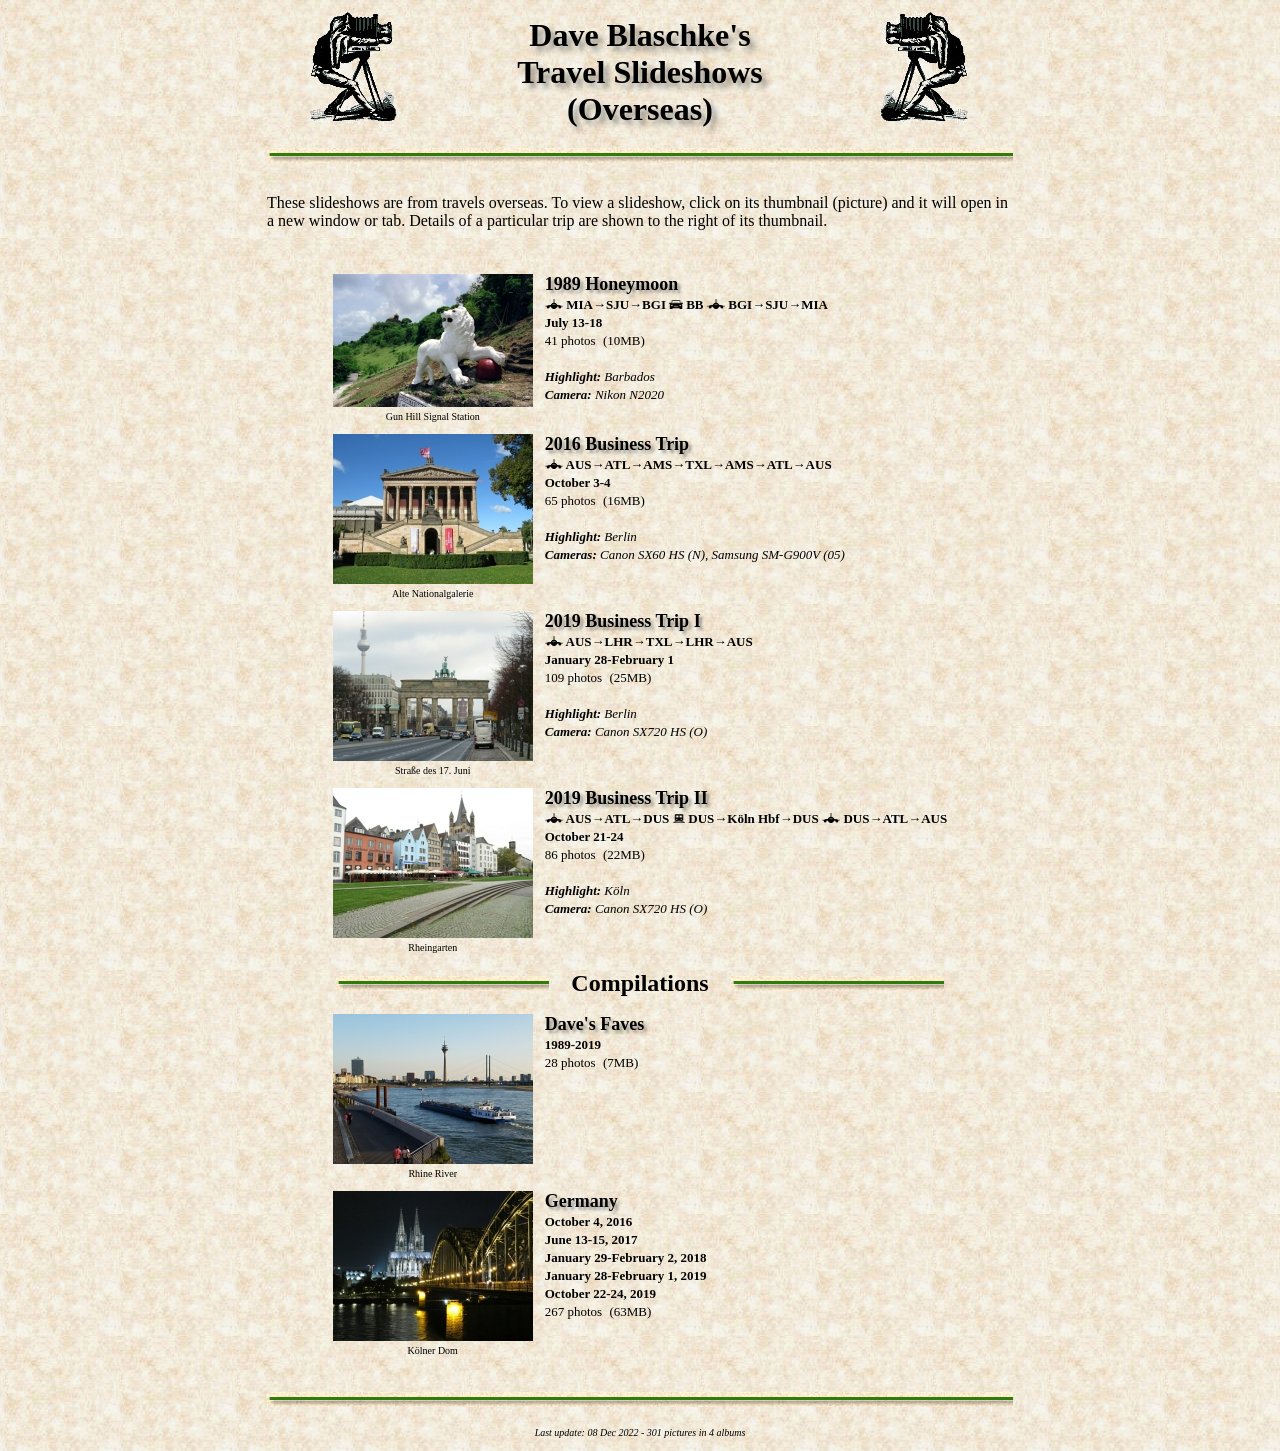
==== commit 5cc4ffd6: "Clean up intro" ====
--- a/index.html
+++ b/index.html
@@ -17,11 +17,12 @@
 
       <tr><td colspan="3"><hr></td></tr>
 
-      <tr >
+      <tr>
         <td colspan="3">
-          <p>
+          <p style="text-align:left;">
             These slideshows are from travels overseas.
-            To view a slideshow, click on its thumbnail (photograph) or description.
+            To view a slideshow, click on its thumbnail (picture) and it will open in a new window or tab.
+            Details of a particular trip are shown to the right of its thumbnail.
           </p>
         </td>
       </tr>
--- a/css/slideshow-menu.css
+++ b/css/slideshow-menu.css
@@ -70,6 +70,10 @@
   vertical-align: middle;
 }
 
+.menu-item-txt:hover {
+  cursor: default;
+}
+
 .menu-item-txt, .menu-item-txt-static {
   text-align: left;
   vertical-align: top;
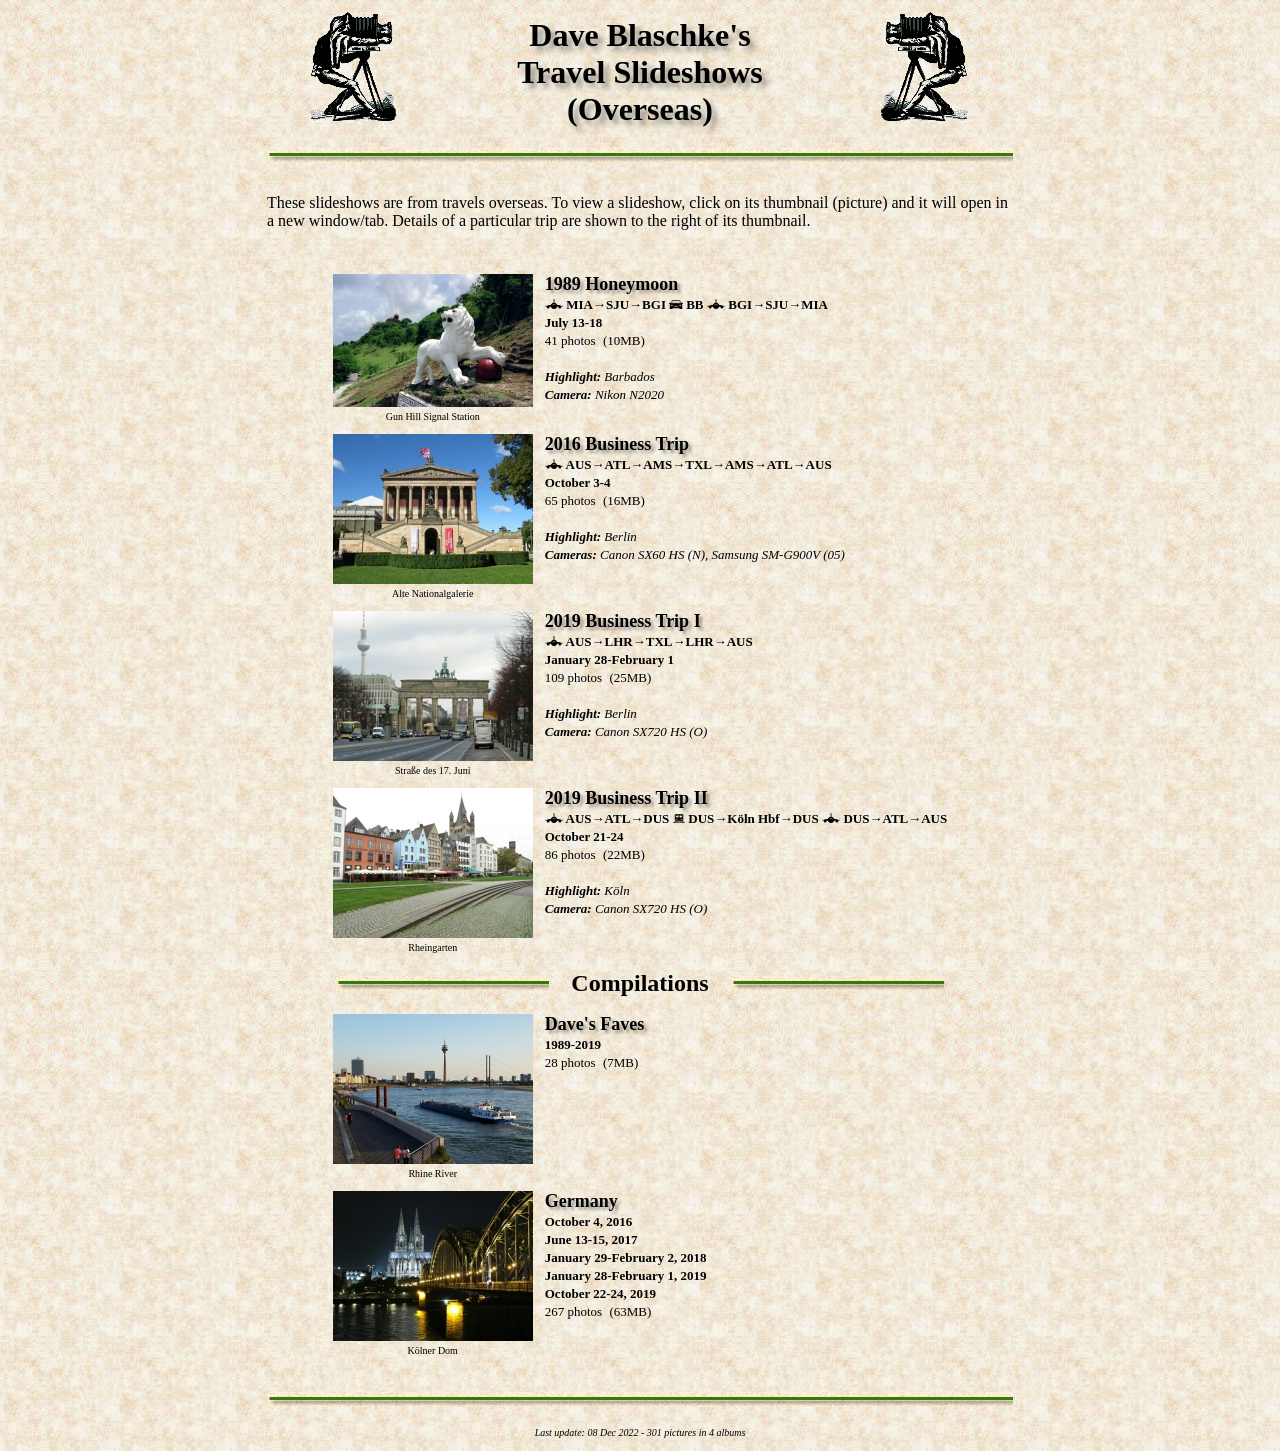
==== commit 0ec7589b: "Update index.html" ====
--- a/index.html
+++ b/index.html
@@ -21,7 +21,7 @@
         <td colspan="3">
           <p style="text-align:left;">
             These slideshows are from travels overseas.
-            To view a slideshow, click on its thumbnail (picture) and it will open in a new window or tab.
+            To view a slideshow, click on its thumbnail (picture) and it will open in a new window/tab.
             Details of a particular trip are shown to the right of its thumbnail.
           </p>
         </td>
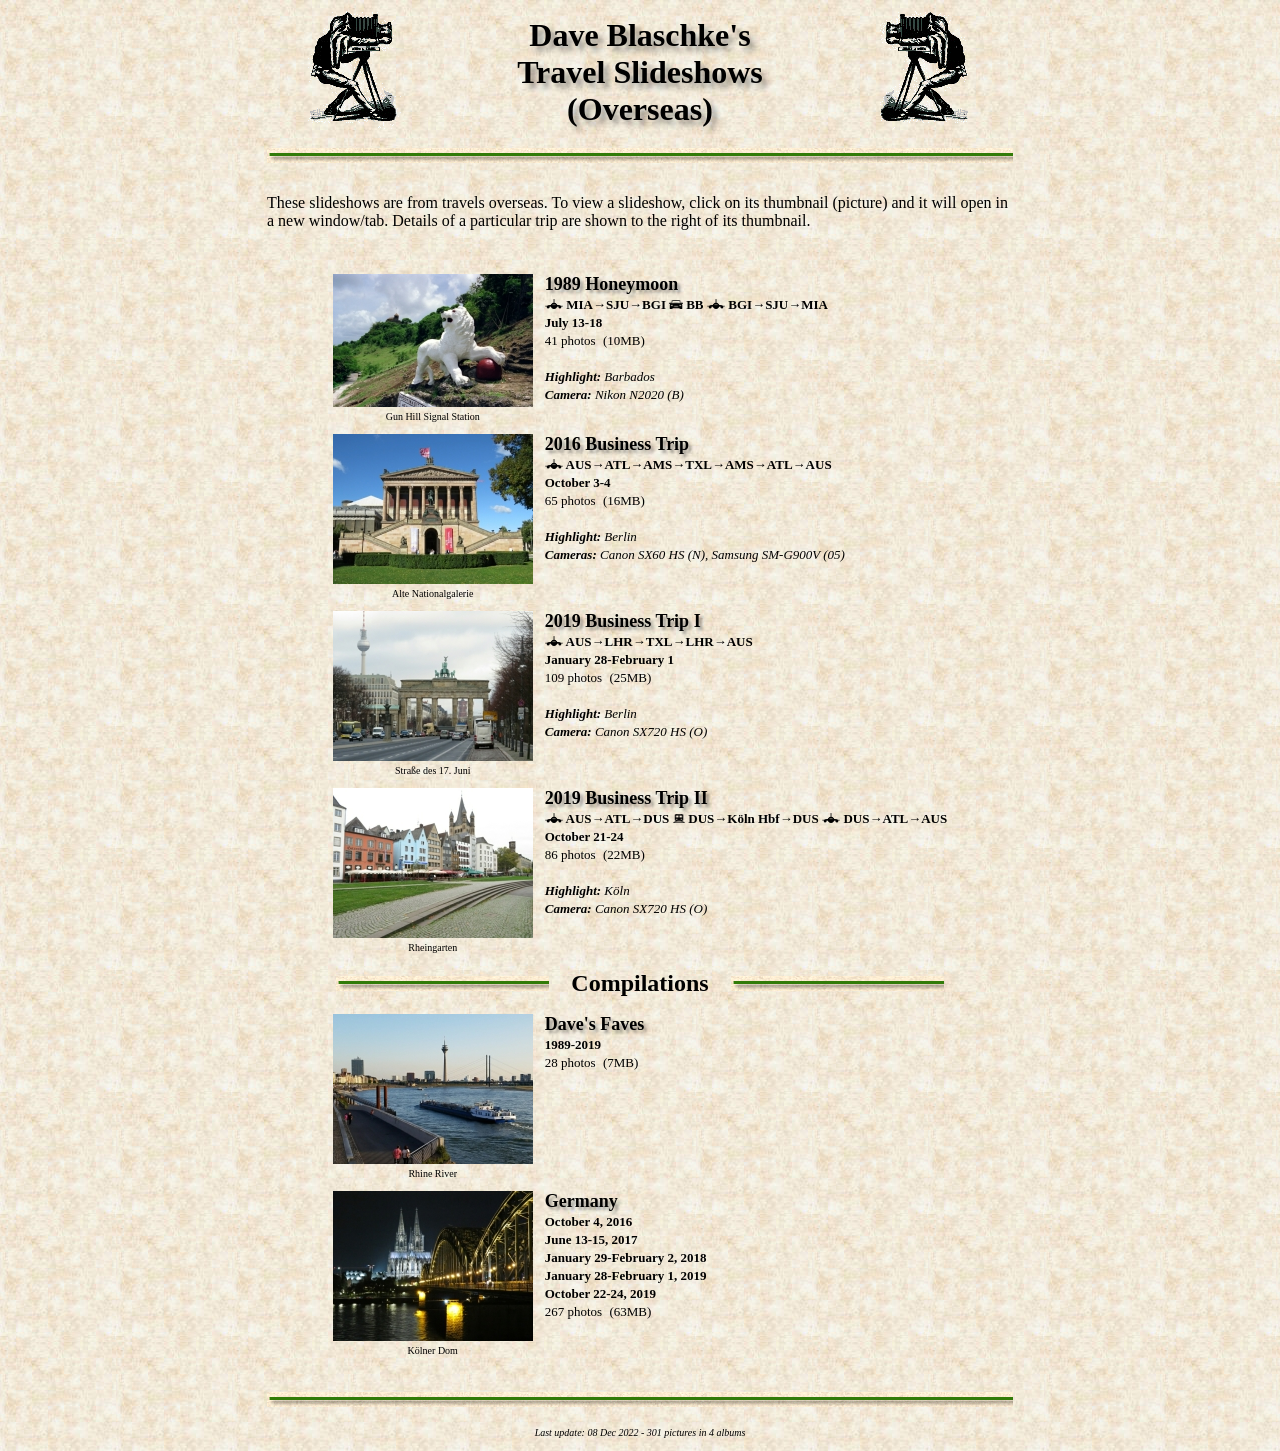
==== commit 09fe3556: "Add 1988 Spring Break" ====
--- a/index.html
+++ b/index.html
@@ -46,7 +46,7 @@
                 <span class="menu-item-txt-pics">41 photos</span>
                 <span class="menu-item-txt-size">&nbsp;(10MB)</span><br><br>
                 <span class="menu-item-txt-hilite"><b>Highlight:</b> Barbados</span><br>
-                <span class="menu-item-txt-camera"><b>Camera:</b> Nikon N2020</span>
+                <span class="menu-item-txt-camera"><b>Camera:</b> Nikon N2020 (B)</span>
               </td>
             </tr>
 
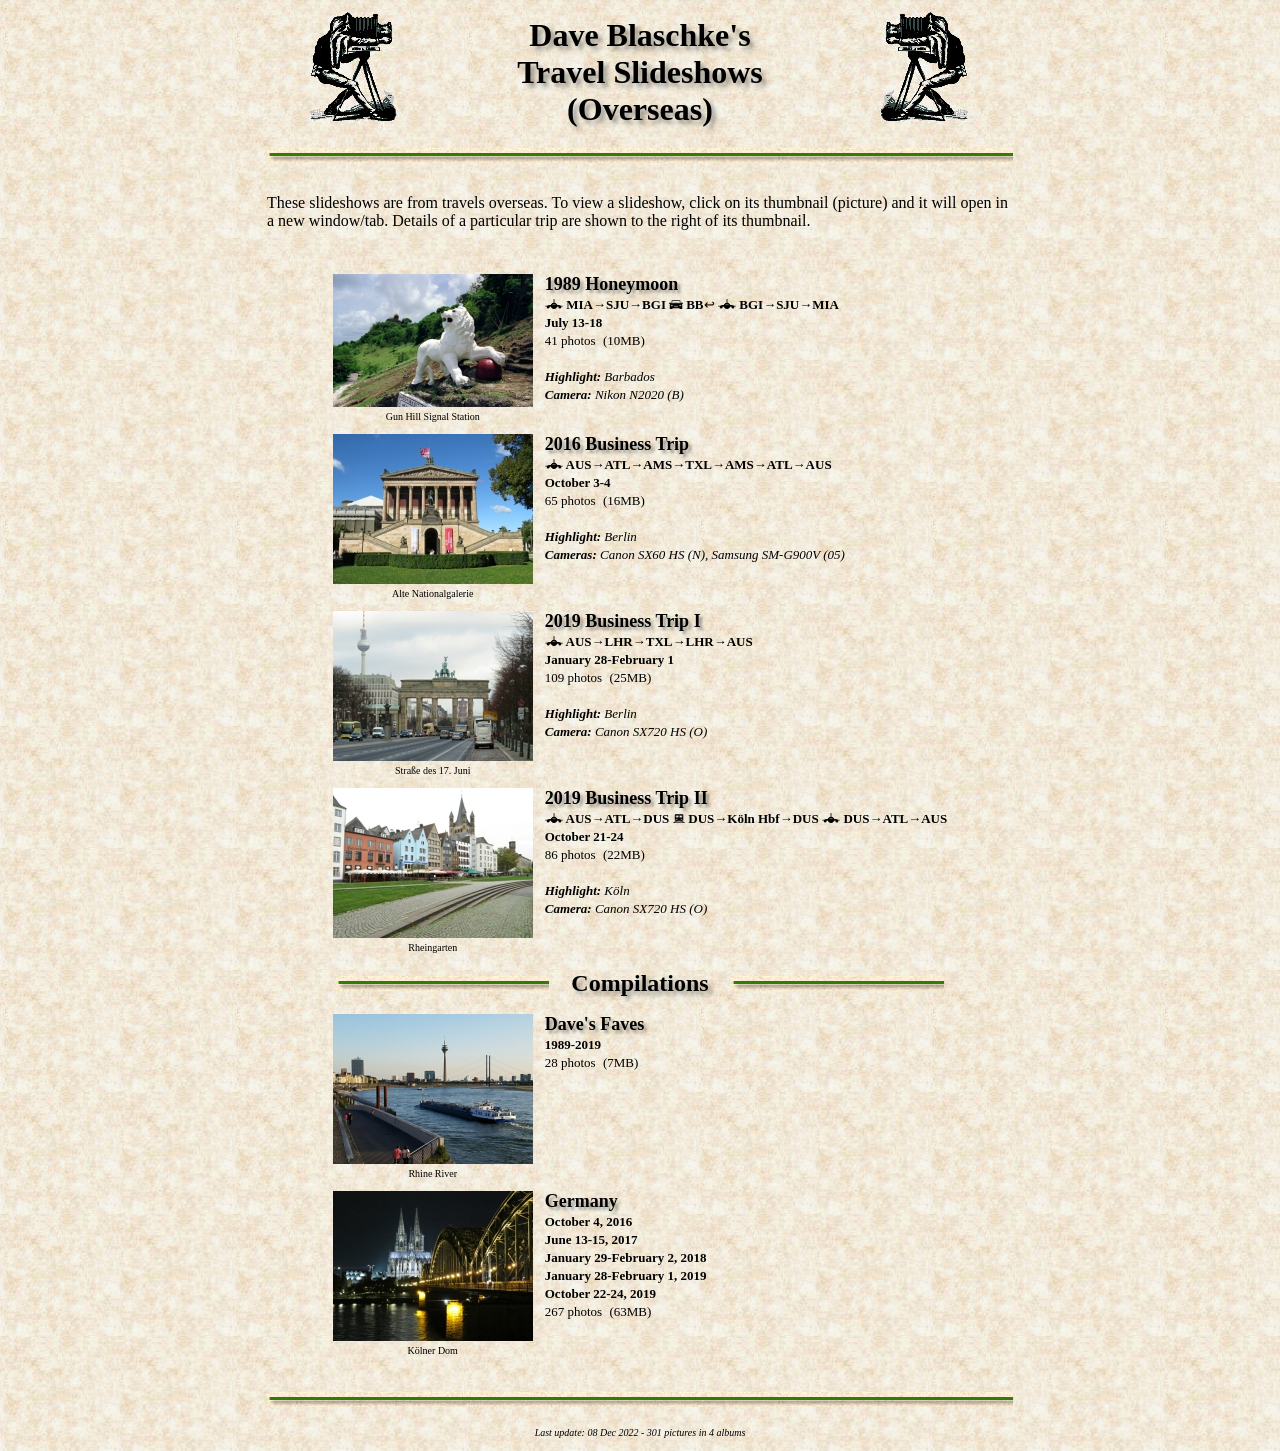
==== commit 6b35fdc6: "Add tooltips, clean up" ====
--- a/index.html
+++ b/index.html
@@ -31,7 +31,7 @@
         <td colspan="3">
           <table id="innerTable">
             <tr class="menu-item">
-              <td class="menu-item-img"><a href="1989Honeymoon/" target="_blank">
+              <td class="menu-item-img" title="View slideshow"><a href="1989Honeymoon/" target="_blank">
                 <img src="1989Honeymoon/cover.jpg" width="200" height="133" alt="1989 Honeymoon"><br>
                 <span class="menu-item-img-desc">Gun Hill Signal Station</span>
               </a></td>
@@ -39,7 +39,7 @@
                 <span class="menu-item-txt-trip">1989 Honeymoon</span><br>
                 <span class="menu-item-txt-travel">
                   <img src="images/plane.png" alt="Plane" height="10">&nbsp;MIA&rarr;SJU&rarr;BGI
-                  <img src="images/car.png" alt="Car" height="9">&nbsp;BB
+                  <img src="images/car.png" alt="Car" height="9">&nbsp;BB<span style="font-weight:normal;">&larrhk;</span>
                   <img src="images/plane.png" alt="Plane" height="10">&nbsp;BGI&rarr;SJU&rarr;MIA
                 </span><br>
                 <span class="menu-item-txt-date">July 13-18</span><br>
@@ -51,7 +51,7 @@
             </tr>
 
             <tr class="menu-item">
-              <td class="menu-item-img"><a href="2016Berlin/" target="_blank">
+              <td class="menu-item-img" title="View slideshow"><a href="2016Berlin/" target="_blank">
                 <img src="2016Berlin/cover.jpg" width="200" height="150" alt="2016 Business Trip"><br>
                 <span class="menu-item-img-desc">Alte Nationalgalerie</span>
               </a></td>
@@ -69,7 +69,7 @@
             </tr>
 
             <tr class="menu-item">
-              <td class="menu-item-img"><a href="2019Berlin/" target="_blank">
+              <td class="menu-item-img" title="View slideshow"><a href="2019Berlin/" target="_blank">
                 <img src="2019Berlin/cover.jpg" width="200" height="150" alt="2019 Business Trip I"><br>
                 <span class="menu-item-img-desc">Stra&szlig;e des 17. Juni</span>
               </a></td>
@@ -87,7 +87,7 @@
             </tr>
 
             <tr class="menu-item">
-              <td class="menu-item-img"><a href="2019Cologne/" target="_blank">
+              <td class="menu-item-img" title="View slideshow"><a href="2019Cologne/" target="_blank">
                 <img src="2019Cologne/cover.jpg" width="200" height="150" alt="2019 Business Trip II"><br>
                 <span class="menu-item-img-desc">Rheingarten</span>
               </a></td>
@@ -119,7 +119,7 @@
             </tr>
 
             <tr class="menu-item">
-              <td class="menu-item-img"><a href="MULTIYR/slideshow_faves.html" target="_blank">
+              <td class="menu-item-img" title="View slideshow"><a href="MULTIYR/slideshow_faves.html" target="_blank">
                 <img src="MULTIYR/cover_faves.jpg" width="200" height="150" alt="Dave's Faves"><br>
                 <span class="menu-item-img-desc">Rhine River</span>
               </a></td>
@@ -132,7 +132,7 @@
             </tr>
 
             <tr class="menu-item">
-              <td class="menu-item-img"><a href="MULTIYR/slideshow_germany.html" target="_blank">
+              <td class="menu-item-img" title="View slideshow"><a href="MULTIYR/slideshow_germany.html" target="_blank">
                 <img src="MULTIYR/cover_germany.jpg" width="200" height="150" alt="Germany"><br>
                 <span class="menu-item-img-desc">K&ouml;lner Dom</span>
               </a></td>
--- a/css/slideshow-menu.css
+++ b/css/slideshow-menu.css
@@ -35,7 +35,7 @@
 .header-txt {
   font-size: 2rem;
   font-weight: bold;
-  text-shadow: 5px 5px 5px rgba(68, 68, 68, 0.5);
+  text-shadow: 4px 4px 4px rgba(68, 68, 68, 0.5);
 }
 
 #innerTable {
@@ -100,6 +100,7 @@
 }
 
 .menu-item-txt-size {
+/*display: none;*/
   font-size: small;
 }
 
@@ -124,6 +125,17 @@
 .compilations-hdr {
   font-size: x-large;
   font-weight: bold;
+  text-shadow: 4px 4px 4px rgba(68, 68, 68, 0.5);
+}
+
+.notes-hdr {
+  font-size: x-large;
+  font-weight: bold;
+  text-shadow: 4px 4px 4px rgba(68, 68, 68, 0.5);
+}
+
+li {
+  text-align: left;
 }
 
 .updates-txt {
